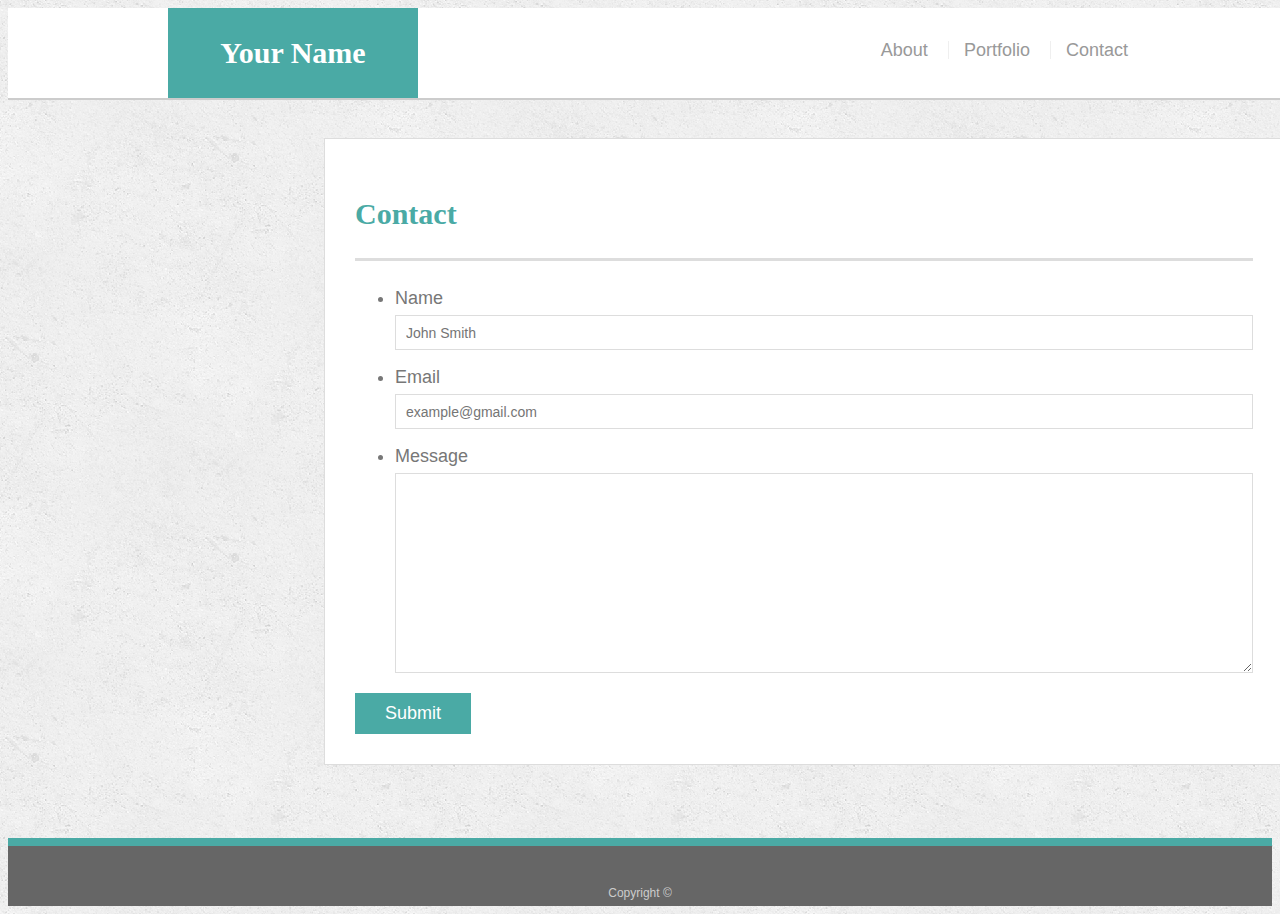
==== contact.html @ 2a030c43 "Initial bootstrap submit for port; no real content" ====
<!doctype html>
<html lang="en-us">

<head>
  <meta charset="UTF-8">
  <title>Contact | Your Name</title>
  <link rel="stylesheet" type="text/css" href="assets/css/style.css">
</head>

<body>

  <header id="masthead">
    <div class="container">
      <a href="index.html" id="logo">Your Name</a>
      <nav>
        <a href="index.html">About</a>
        <a href="portfolio.html">Portfolio</a>
        <a href="contact.html">Contact</a>
      </nav>
    </div>
  </header>

  <div id="main-container" class="container">
    <section class="main-section">
      <h1>Contact</h1>

      <form id="contact-form">
        <ul>
          <li>
            <label for="name">Name</label>
            <input type="text" id="name" name="name" placeholder="John Smith" required="required">
          </li>
          <li>
            <label for="email">Email</label>
            <input type="email" id="email" name="email" placeholder="example@gmail.com" required="required">
          </li>
          <li>
            <label for="message">Message</label>
            <textarea id="message" name="message" required="required"></textarea>
          </li>
        </ul>
        <input type="submit">
      </form>

    </section>

  </div>

  <footer>
    <div class="container">
      Copyright &copy; 
    </div>
  </footer>
</body>

</html>
---- assets/css/style.css ----
body {
  font-family: Arial, "Helvetica Neue", Helvetica, sans-serif;
  font-size: 18px;
  line-height: 34px;
  color: #777777;
  background: url("../images/concrete_seamless.png");
}

* {
  box-sizing: border-box;
}

/* general */

.container {
  width: 100%;
  max-width: 960px;
  margin: 0 auto;
  clear: both;
}

h1,
h2,
h3,
p {
  margin-bottom: 20px;
}

p:last-child {
  margin-bottom: 0;
}

h1,
h2,
h3 {
  font-family: Georgia, Times, "Times New Roman", serif;
  font-weight: 700;
  color: #4aaaa5;
}

h1 {
  padding-bottom: 20px;
  font-size: 30px;
  line-height: 49px;
  border-bottom: 3px solid #dddddd;
}

h2,
h3 {
  font-size: 22px;
}

/* header */

#masthead {
  position: fixed;
  z-index: 99;
  width: 100%;
  margin: 0 0 30px;
  overflow: auto;
  color: #ffffff;
  background: #ffffff;
  border-bottom: 2px solid #cccccc;
}

#logo {
  float: left;
  width: 250px;
  height: 90px;
  font-family: Georgia, Times, "Times New Roman", serif;
  font-size: 30px;
  font-weight: 700;
  line-height: 90px;
  color: #ffffff;
  text-align: center;
  text-decoration: none;
  background: #4aaaa5;
}

nav {
  float: right;
  margin-top: 25px;
}

nav a {
  display: inline-block;
  padding-left: 15px;
  margin-left: 15px;
  line-height: 18px;
  color: #999;
  text-decoration: none;
  border-left: 1px solid #efefef;
}

nav a:first-child {
  border-left: 0 none;
}

/* footer */

footer {
  padding: 30px 0;
  clear: both;
  font-size: 12px;
  color: #ffffff;
  color: #cccccc;
  text-align: center;
  background: #666666;
  border-top: 8px solid #4aaaa5;
  height: 50px;
}

h3, h2 {
  padding-bottom: 20px;
  margin-bottom: 15px;
  line-height: 22px;
  border-bottom: 2px solid #eeeeee;
}

/* main */

#main-container {
  padding-top: 130px;
  min-height: calc(100vh - 70px);
  margin-left: 25%;
}

.main-section {
  float: left;
  width: 100%;
  max-width: 960px;
  padding: 30px;
  margin: 0 0 40px;
  background: #ffffff;
  border: 1px solid #dddddd;
}

/* portfolio page */

.work {
  position: relative;
  float: left;
  width: 274px;
  margin: 20px 0 25px;
  overflow: auto;
}

.work:nth-child(even) {
  margin-right: 40px;
}

.work img {
  width: 100%;
  border: 0 none;
  opacity: 0.8;
}

.work h3 {
  position: absolute;
  bottom: 20px;
  width: 100%;
  padding: 15px;
  margin-bottom: 0;
  font-weight: 300;
  line-height: 30px;
  color: #ffffff;
  text-align: center;
  background: #4aaaa5;
  border-bottom: 0;
}

.auth-image {
  float: left;
  width: 200px;
  height: auto;
  margin-top: 10px;
  margin-right: 25px;
}

/* contact page */

#contact-form ul {
  margin-bottom: 20px;
}

#contact-form li {
  margin-bottom: 10px;
}

label,
input[type=text],
input[type=email],
textarea {
  display: block;
  width: 100%;
}

input[type=text],
input[type=email],
textarea {
  height: 35px;
  padding: 0 10px;
  font-size: 14px;
  border: 1px solid #dddddd;
}

textarea {
  height: 200px;
}

input[type=submit] {
  padding: 10px 30px;
  font-size: 18px;
  color: #ffffff;
  cursor: pointer;
  background: #4aaaa5;
  border: 0 none;
}
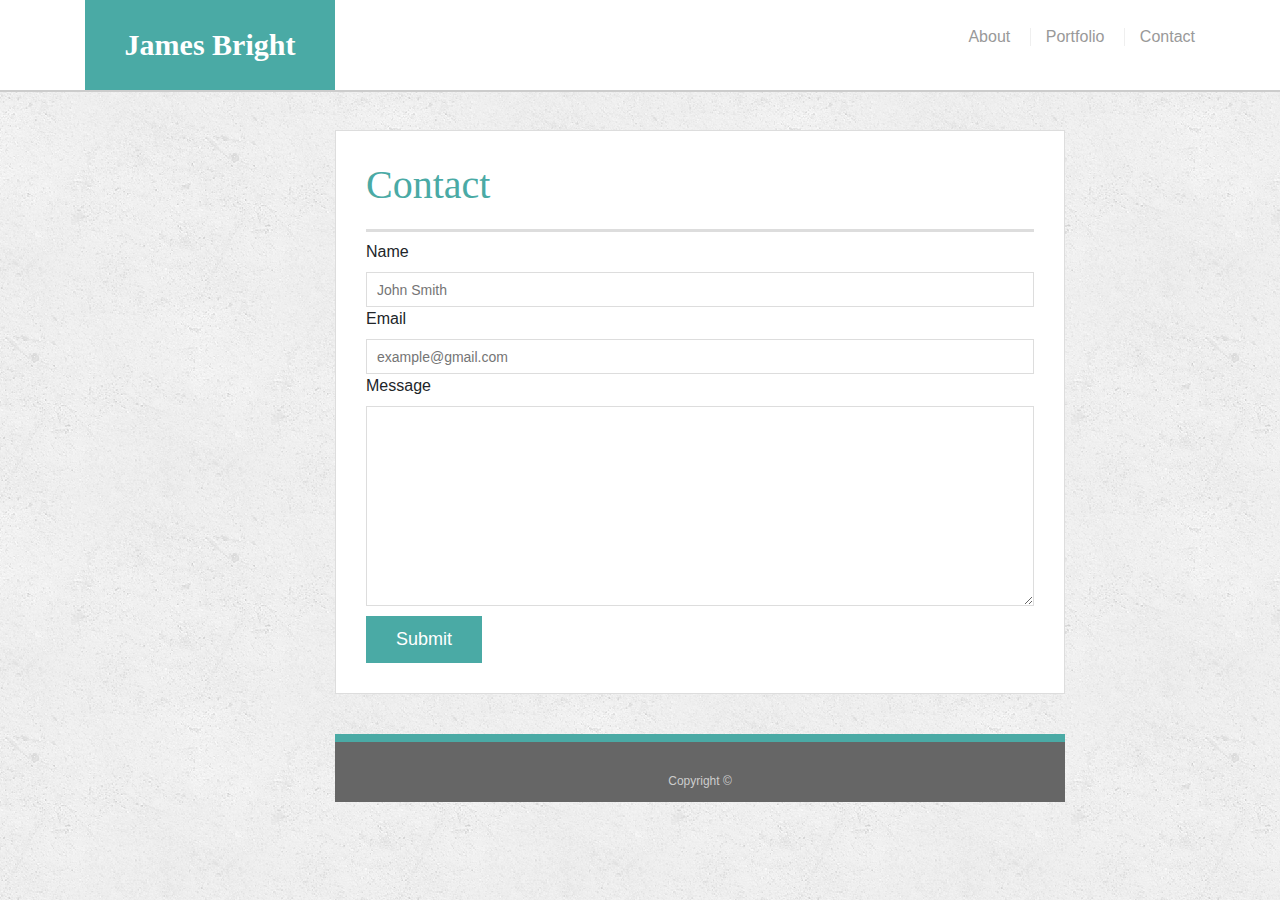
==== commit c6ccf203: "Adding all changes to contact page; unable to fix border width" ====
--- a/contact.html
+++ b/contact.html
@@ -3,15 +3,16 @@
 
 <head>
   <meta charset="UTF-8">
-  <title>Contact | Your Name</title>
+  <title>Contact | James Bright</title>
   <link rel="stylesheet" type="text/css" href="assets/css/style.css">
+  <link rel="stylesheet" href="https://stackpath.bootstrapcdn.com/bootstrap/4.3.1/css/bootstrap.min.css">
 </head>
 
 <body>
 
   <header id="masthead">
     <div class="container">
-      <a href="index.html" id="logo">Your Name</a>
+      <a href="index.html" id="logo">James Bright</a>
       <nav>
         <a href="index.html">About</a>
         <a href="portfolio.html">Portfolio</a>
@@ -21,36 +22,42 @@
   </header>
 
   <div id="main-container" class="container">
+      <div class="row">
+
+          <div class="col-md-8">
+
     <section class="main-section">
       <h1>Contact</h1>
 
       <form id="contact-form">
-        <ul>
-          <li>
+
             <label for="name">Name</label>
             <input type="text" id="name" name="name" placeholder="John Smith" required="required">
-          </li>
-          <li>
+          
             <label for="email">Email</label>
             <input type="email" id="email" name="email" placeholder="example@gmail.com" required="required">
-          </li>
-          <li>
+                  
             <label for="message">Message</label>
             <textarea id="message" name="message" required="required"></textarea>
-          </li>
-        </ul>
+          
+          <div>
+
+        </div>
+
         <input type="submit">
       </form>
 
     </section>
 
+    <div>
+
   </div>
-
-  <footer>
-    <div class="container">
-      Copyright &copy; 
-    </div>
-  </footer>
+  
+<footer>
+  <div class="container">
+    Copyright &copy; 
+  </div>
+</footer>
 </body>
 
 </html>
--- a/assets/css/style.css
+++ b/assets/css/style.css
@@ -215,4 +215,5 @@
   cursor: pointer;
   background: #4aaaa5;
   border: 0 none;
-}
+  margin-top: 10px;
+}
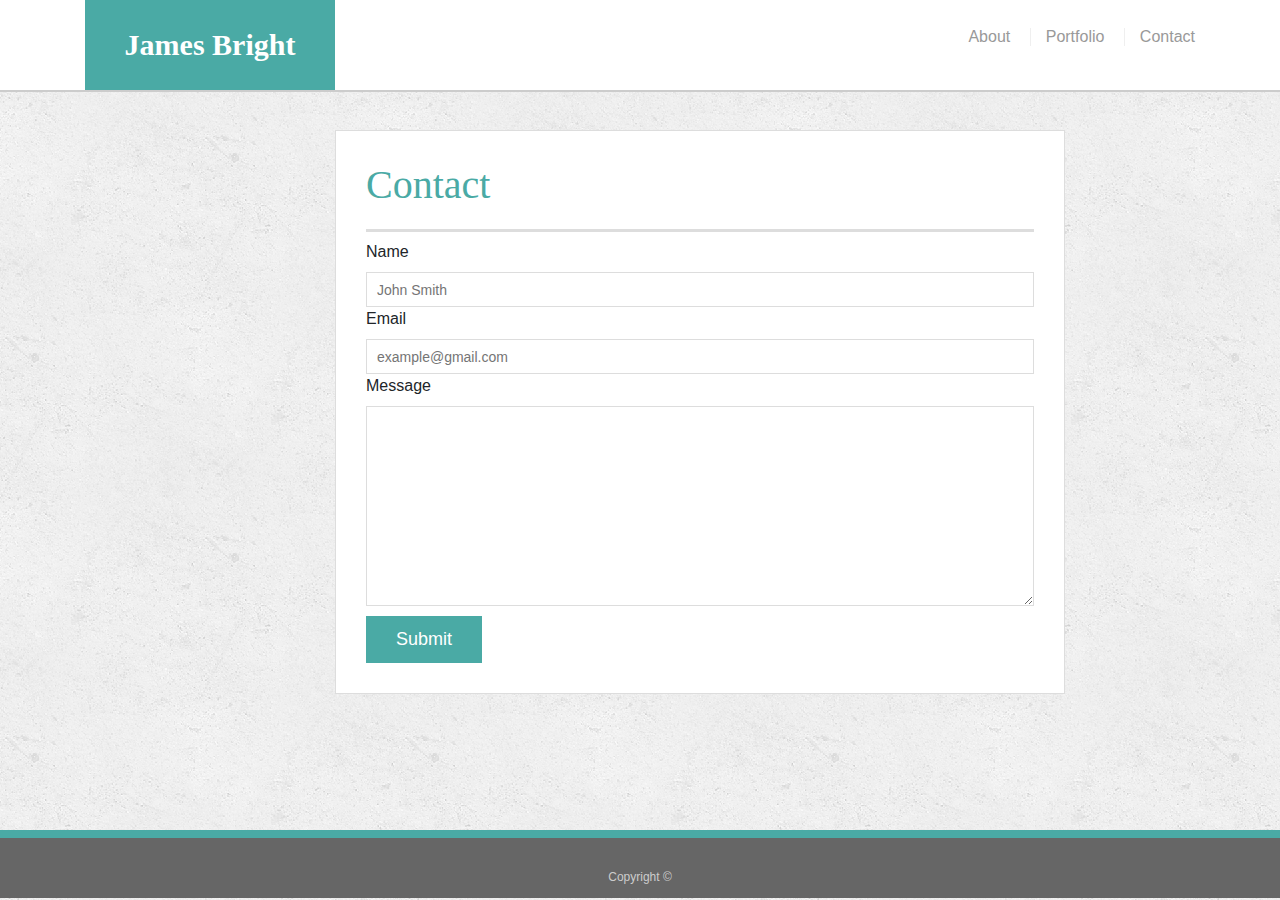
==== commit 44ba8c17: "Fixed footer and completed Bootstrap" ====
--- a/contact.html
+++ b/contact.html
@@ -6,6 +6,7 @@
   <title>Contact | James Bright</title>
   <link rel="stylesheet" type="text/css" href="assets/css/style.css">
   <link rel="stylesheet" href="https://stackpath.bootstrapcdn.com/bootstrap/4.3.1/css/bootstrap.min.css">
+  <link rel="stylesheet" href="" class="css">
 </head>
 
 <body>
@@ -48,6 +49,10 @@
       </form>
 
     </section>
+  </div>
+ </div>
+</div>
+
 
     <div>
 
--- a/assets/css/style.css
+++ b/assets/css/style.css
@@ -153,6 +153,7 @@
   width: 100%;
   border: 0 none;
   opacity: 0.8;
+  height: 205px;
 }
 
 .work h3 {
